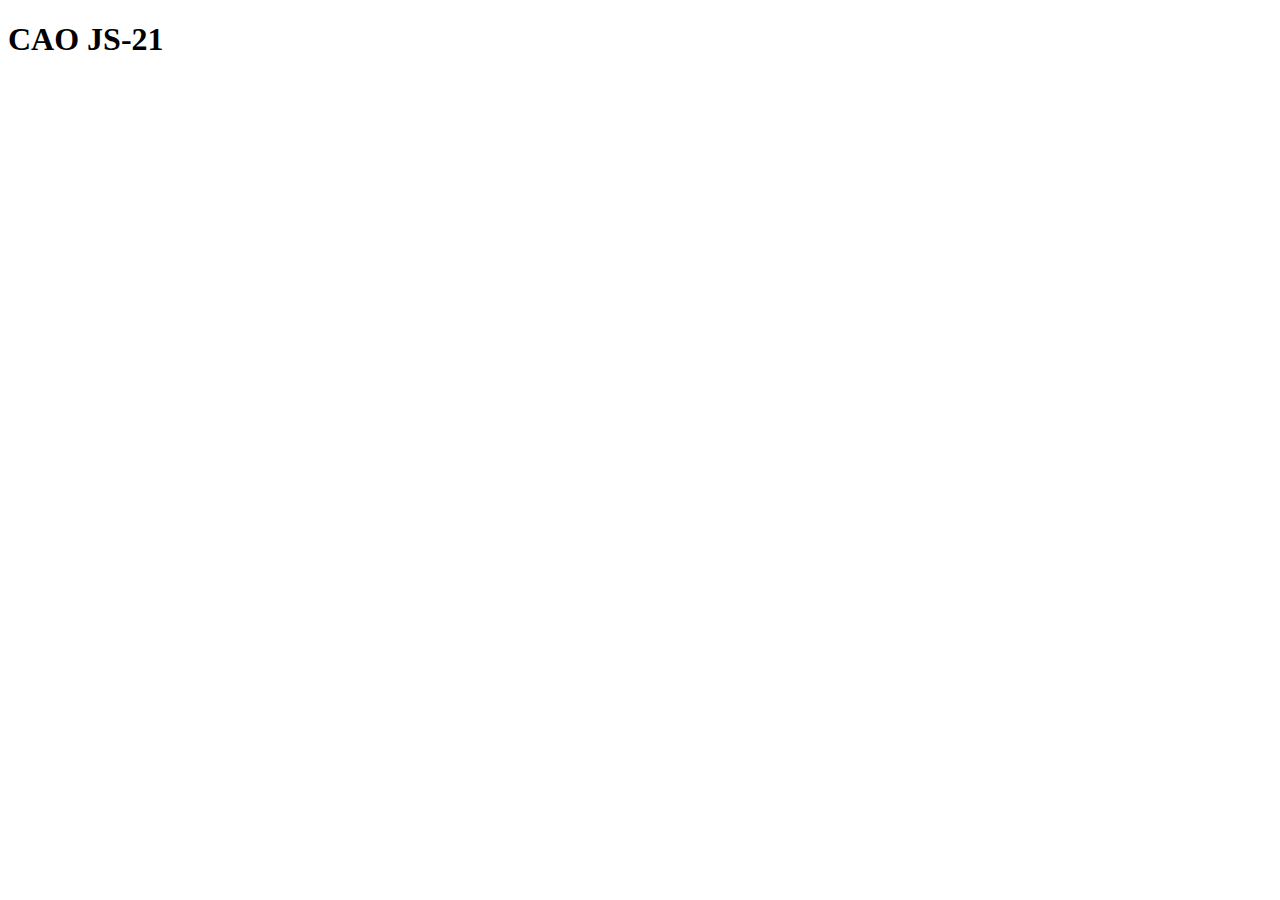
==== caoIndex.html @ 5fae51f5 "chuck N jokes working" ====
<!DOCTYPE html>
<html lang="en">

<head>
    <meta charset="UTF-8">
    <meta http-equiv="X-UA-Compatible" content="IE=edge">
    <meta name="viewport" content="width=device-width, initial-scale=1.0">
    <title>CAO JS-21</title>
    <script src="js/cao.js" defer></script>
</head>

<body>
    <h1>CAO JS-21</h1>
</body>

</html>
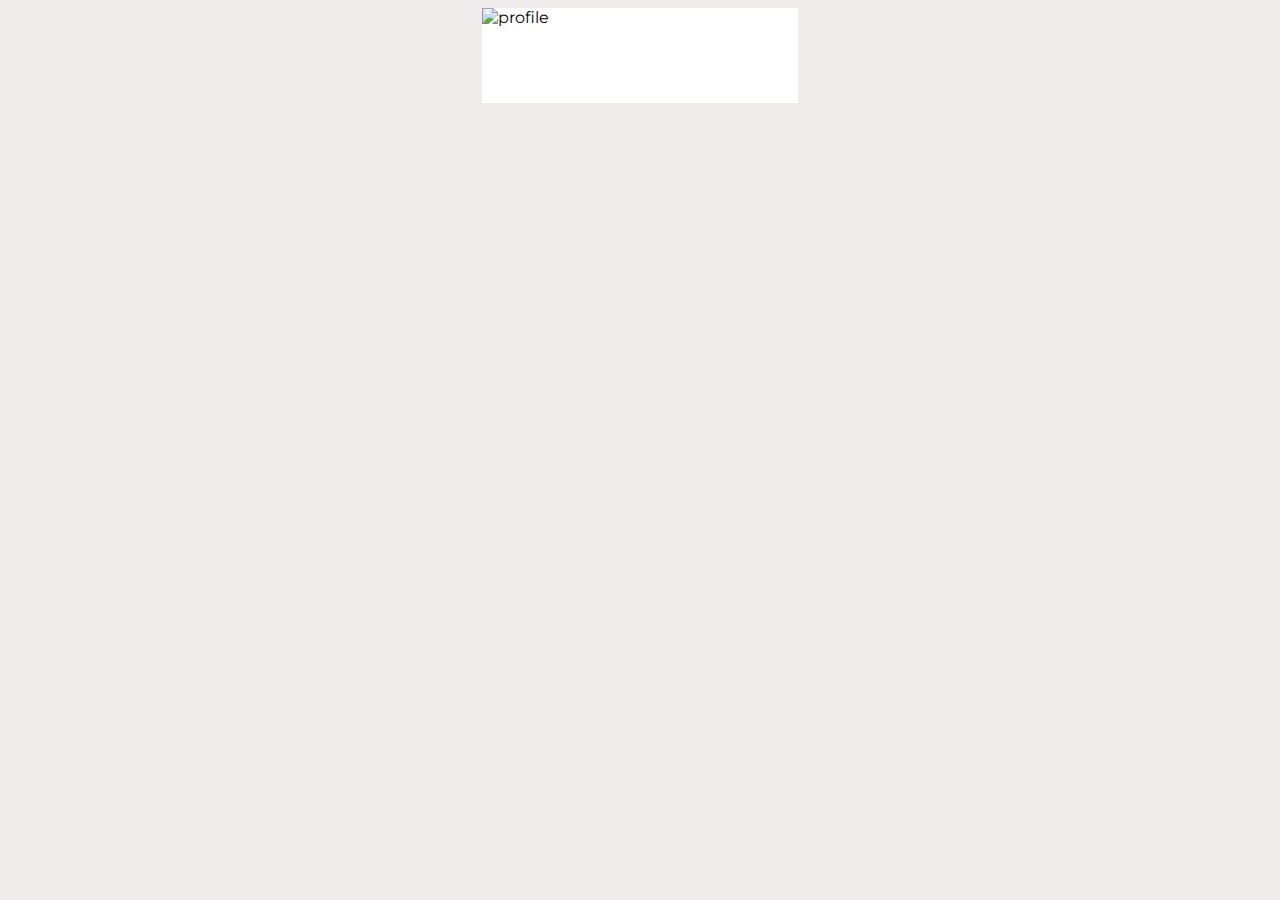
==== commit 920eb01d: "cao 1 uzd done (tik be span)" ====
--- a/caoIndex.html
+++ b/caoIndex.html
@@ -7,10 +7,21 @@
     <meta name="viewport" content="width=device-width, initial-scale=1.0">
     <title>CAO JS-21</title>
     <script src="js/cao.js" defer></script>
+    <link rel="stylesheet" href="cao.css">
+    <style>
+        @import url('https://fonts.googleapis.com/css2?family=Montserrat&display=swap');
+    </style>
 </head>
 
 <body>
-    <h1>CAO JS-21</h1>
+    <div class="container">
+        <img src="" alt="profile">
+        <h1></h1>
+        <div id="info">
+            <h2 id="title"><span id="ageTitle"></span></h2>
+            <h3 id="email"></h3>
+        </div>
+    </div>
 </body>
 
 </html>--- a/cao.css
+++ b/cao.css
@@ -0,0 +1,30 @@
+body {
+  background-color: rgba(240, 235, 235, 0.932);
+}
+
+.container {
+  margin: auto;
+  width: 25%;
+  background-color: white;
+  font-family: "Montserrat", sans-serif;
+}
+
+img {
+  width: 100%;
+}
+
+h2#title {
+  font-size: 110%;
+  margin-bottom: 4px;
+}
+
+#email {
+  font-size: 80%;
+  align-self: left;
+  color: rgba(175, 167, 167, 0.932);
+  margin: 0;
+}
+
+#info {
+  padding: 20px;
+}
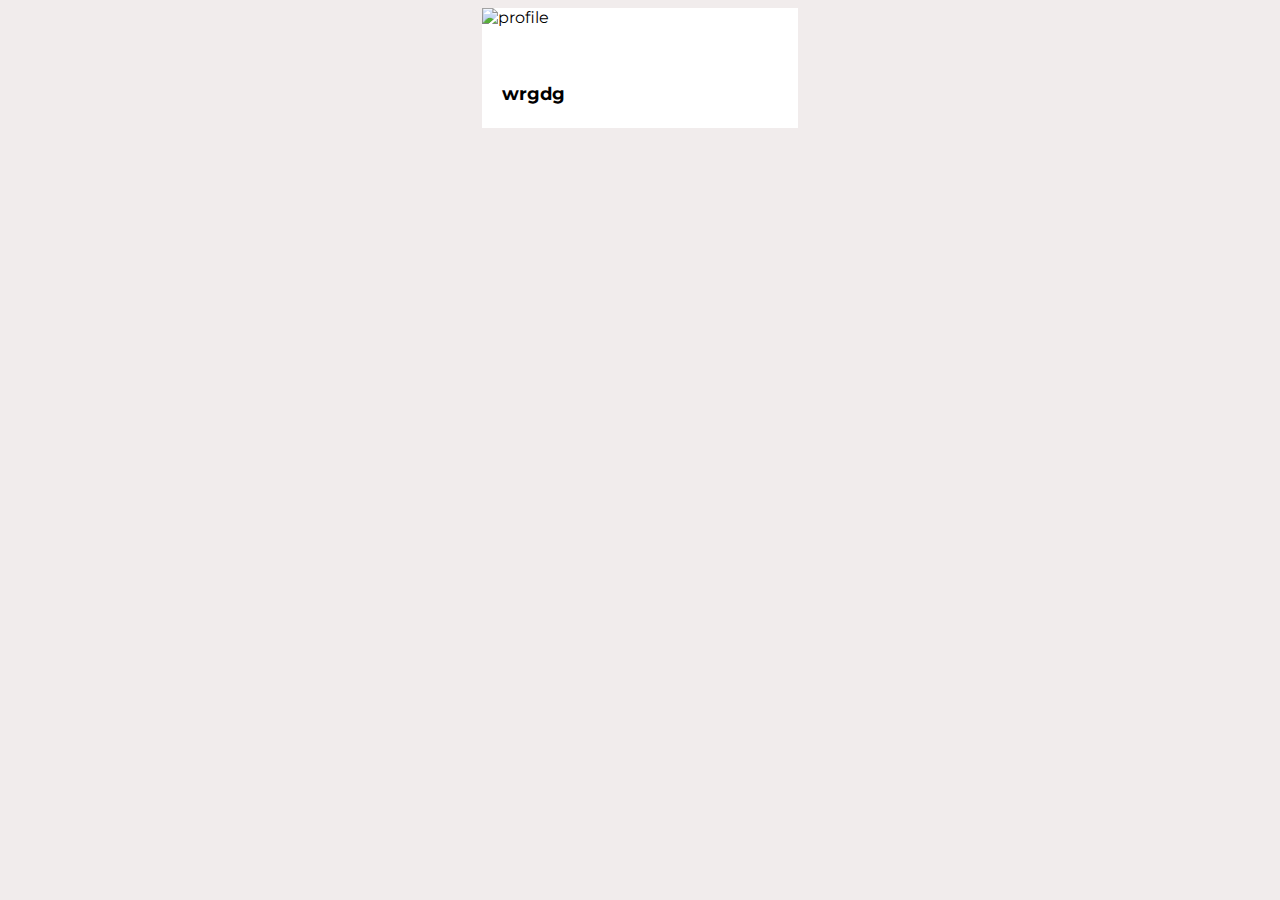
==== commit aa4973be: "changes" ====
--- a/caoIndex.html
+++ b/caoIndex.html
@@ -18,7 +18,7 @@
         <img src="" alt="profile">
         <h1></h1>
         <div id="info">
-            <h2 id="title"><span id="ageTitle"></span></h2>
+            <h2 id="title"><span class="ageTitle">wrgdg</span></h2>
             <h3 id="email"></h3>
         </div>
     </div>
